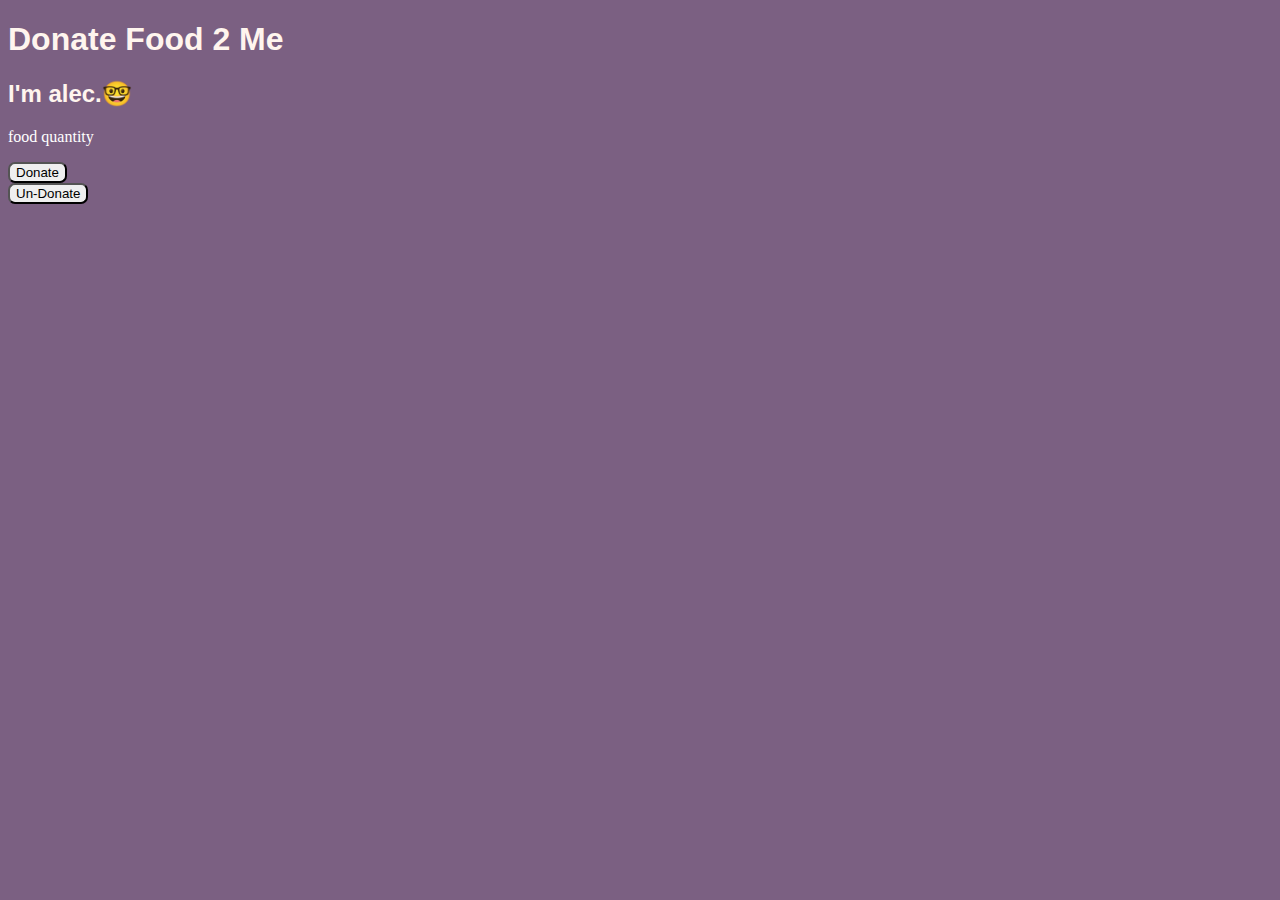
==== index.html @ b6d98224 "lemon" ====
<!DOCTYPE html>
<html lang="en">
<head>
    <link rel="stylesheet" type="text/css" href='./style.css' />
    <meta charset="UTF-8">
    <meta http-equiv="X-UA-Compatible" content="IE=edge">
    <meta name="viewport" content="width=device-width, initial-scale=1.0">
    <title>Front-End Portfolio Project</title>
</head>
<body>
    <h1>Donate Food 2 Me</h1>
    <h2>I'm alec.🤓</h2>
    <p id="container"></p>
    <p id='caption'>food quantity</p>
    <button id="donate">Donate</button>
    <button id="undonate">Un-Donate</button>
    <script type="text/javascript" src="./main.js"></script>
</body>
</html>
---- style.css ----
body {
    background-color: rgb(123, 96, 130);
}

h1, h2 {
    color: seashell;
    font-family: Arial, Helvetica, sans-serif;
}

#caption {
    color: white;
}

button {
    color: '';
    display: grid;
    border-radius: 7px;
    transition: color 200ms ease-in-out;
}

#container {
    position: fixed;
    display: grid;
    border-color: red;
    border-width: 2px;
    width: 200px;
    height: 400px;
}
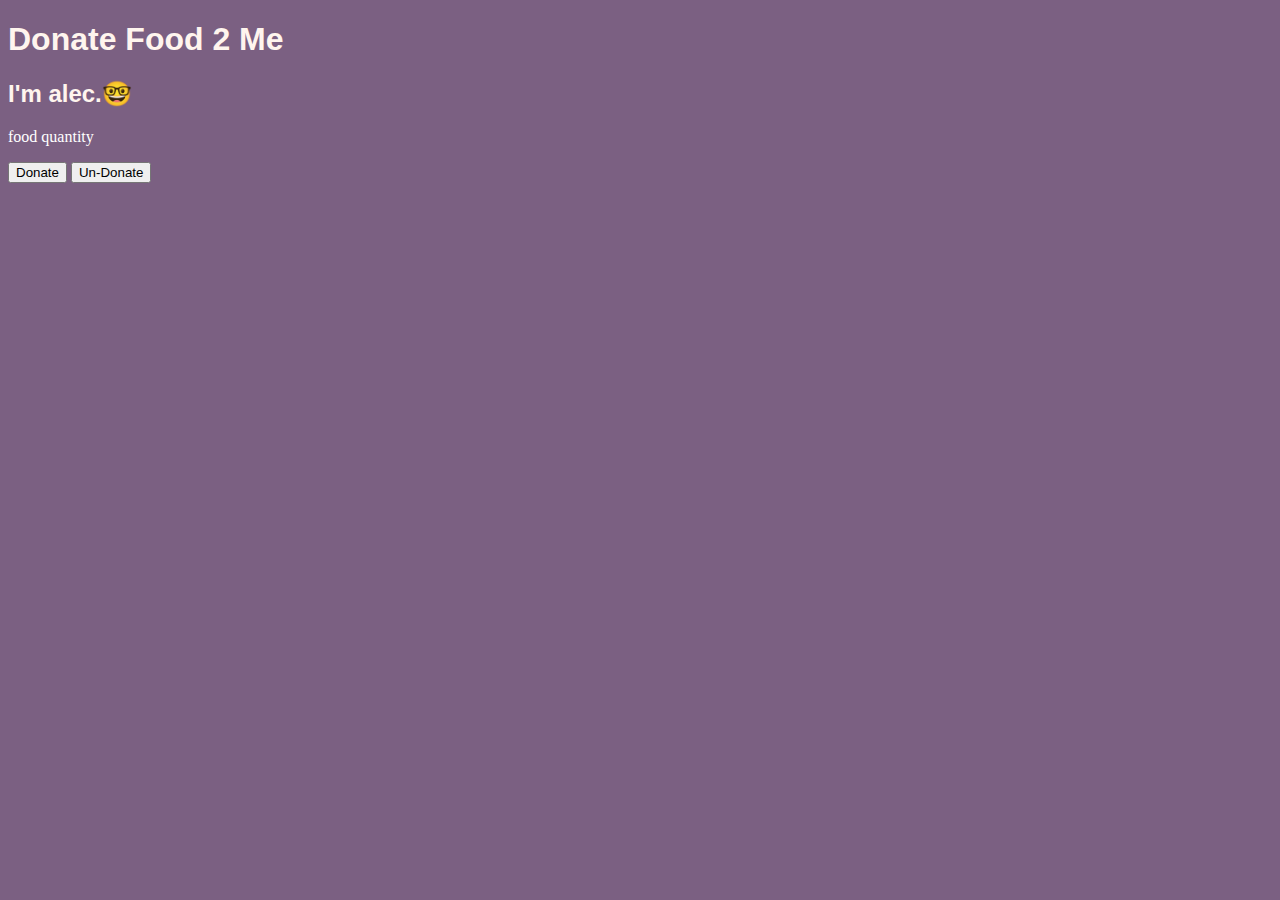
==== commit 32b376ca: "js no work" ====
--- a/index.html
+++ b/index.html
@@ -1,10 +1,6 @@
 <!DOCTYPE html>
-<html lang="en">
 <head>
-    <link rel="stylesheet" type="text/css" href='./style.css' />
-    <meta charset="UTF-8">
-    <meta http-equiv="X-UA-Compatible" content="IE=edge">
-    <meta name="viewport" content="width=device-width, initial-scale=1.0">
+    <link rel="stylesheet" href='style.css' />
     <title>Front-End Portfolio Project</title>
 </head>
 <body>
@@ -14,6 +10,6 @@
     <p id='caption'>food quantity</p>
     <button id="donate">Donate</button>
     <button id="undonate">Un-Donate</button>
-    <script type="text/javascript" src="./main.js"></script>
+    <script src="main.js"></script>
 </body>
 </html>
--- a/style.css
+++ b/style.css
@@ -12,9 +12,6 @@
 }
 
 button {
-    color: '';
-    display: grid;
-    border-radius: 7px;
     transition: color 200ms ease-in-out;
 }
 
@@ -25,4 +22,5 @@
     border-width: 2px;
     width: 200px;
     height: 400px;
+    z-index: 2;
 }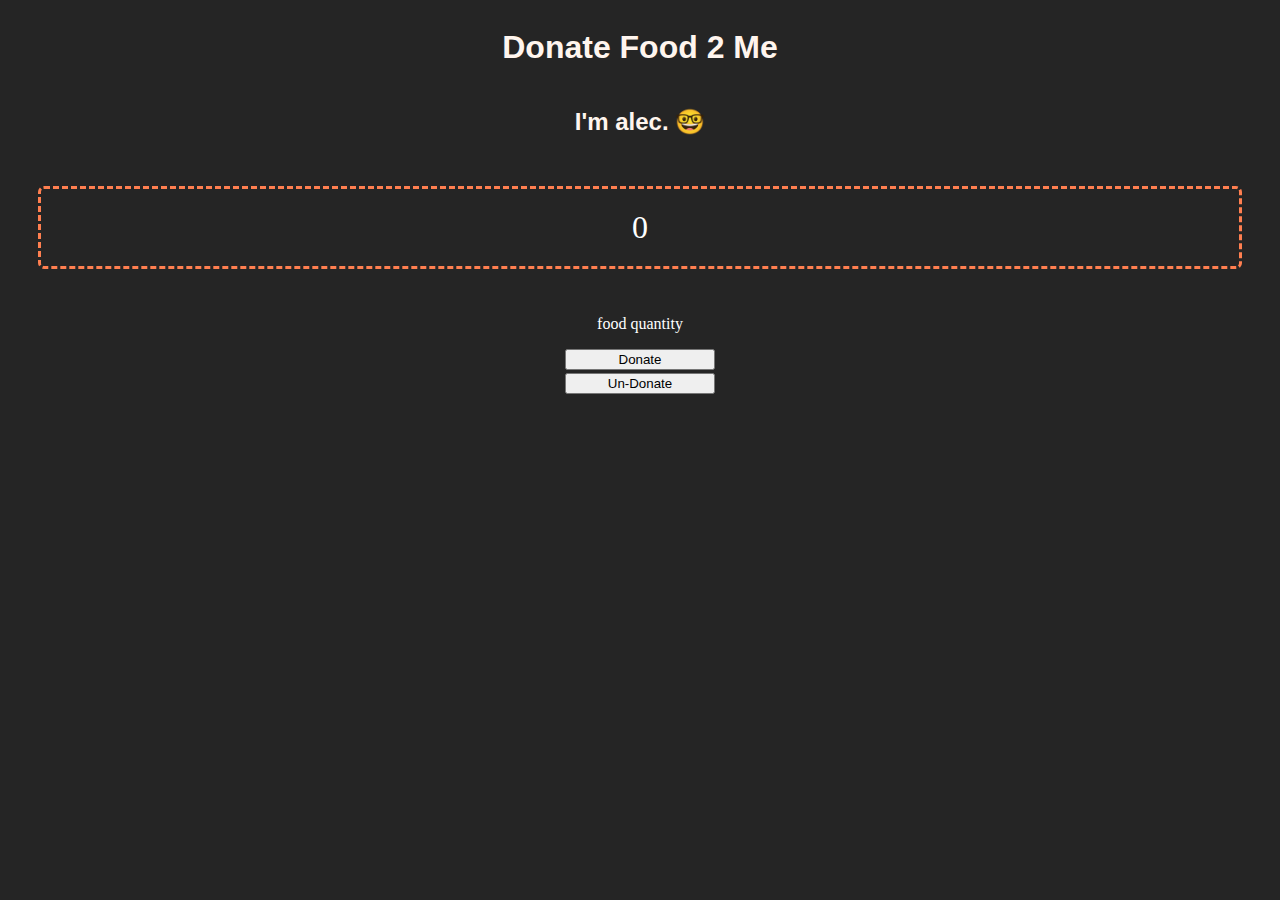
==== commit 6ac6c7ea: "it works now :)))))))" ====
--- a/index.html
+++ b/index.html
@@ -5,11 +5,11 @@
 </head>
 <body>
     <h1>Donate Food 2 Me</h1>
-    <h2>I'm alec.🤓</h2>
+    <h2>I'm alec. 🤓</h2>
     <p id="container"></p>
     <p id='caption'>food quantity</p>
     <button id="donate">Donate</button>
     <button id="undonate">Un-Donate</button>
-    <script src="main.js"></script>
+    <script type="text/javascript" src='main.js'></script>
 </body>
 </html>
--- a/style.css
+++ b/style.css
@@ -1,5 +1,8 @@
 body {
-    background-color: rgb(123, 96, 130);
+    background-color: rgb(37, 37, 37);
+    display: flex;
+    flex-direction: column;
+    text-align: center;
 }
 
 h1, h2 {
@@ -13,14 +16,18 @@
 
 button {
     transition: color 200ms ease-in-out;
+    margin-bottom: 3px;
+    width: 150px;
+    margin: auto;
+    margin-bottom: 3px;
 }
 
 #container {
-    position: fixed;
-    display: grid;
-    border-color: red;
-    border-width: 2px;
-    width: 200px;
-    height: 400px;
-    z-index: 2;
+    color: white;
+    border-style: dashed;
+    border-radius: 6px;
+    border-color: coral;
+    font-size: 2em;
+    padding: 20px;
+    margin: 30px;
 }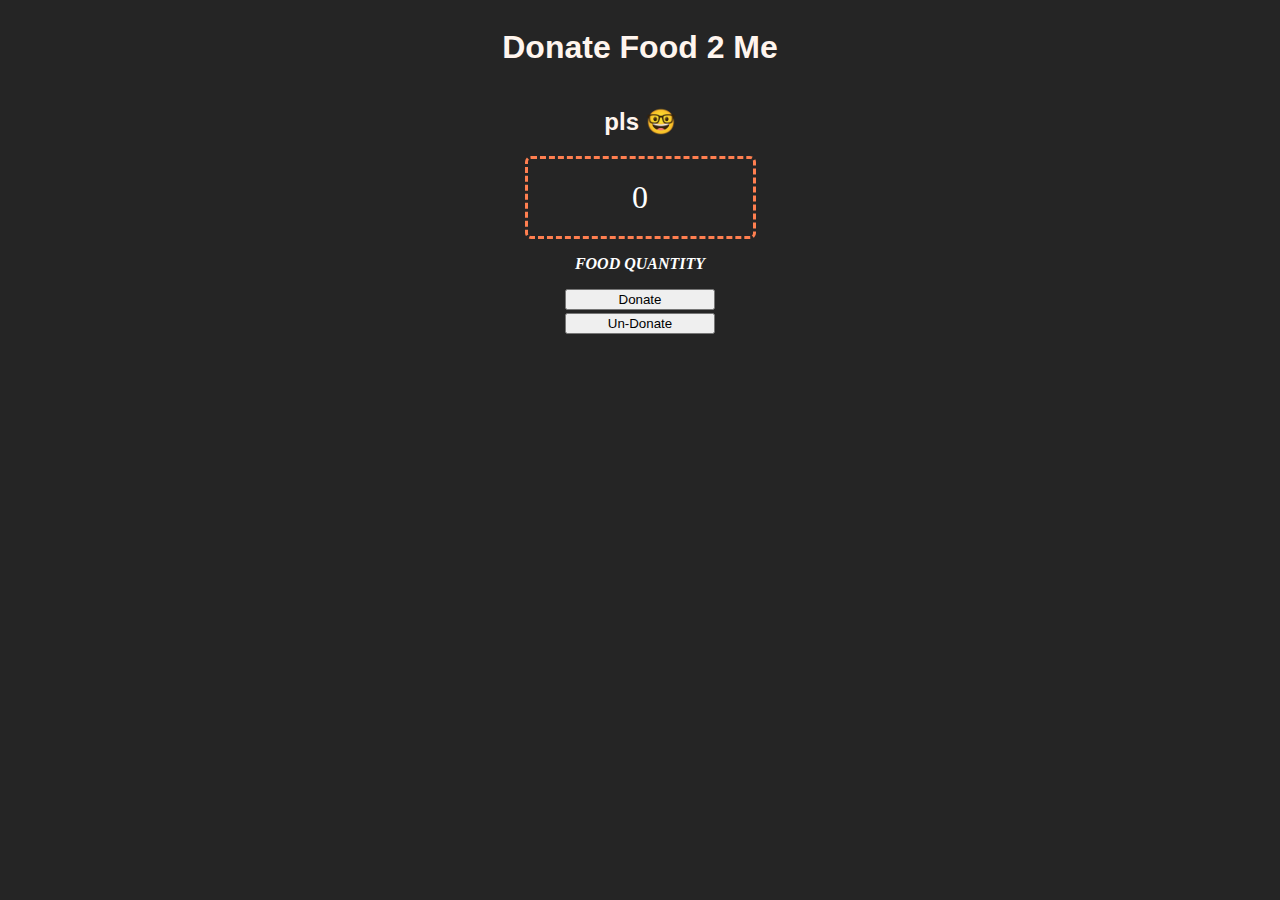
==== commit 3ce84067: "reset colors by clicking on the tracker container" ====
--- a/index.html
+++ b/index.html
@@ -5,7 +5,7 @@
 </head>
 <body>
     <h1>Donate Food 2 Me</h1>
-    <h2>I'm alec. 🤓</h2>
+    <h2>pls 🤓</h2>
     <p id="container"></p>
     <p id='caption'>food quantity</p>
     <button id="donate">Donate</button>
--- a/style.css
+++ b/style.css
@@ -15,11 +15,18 @@
 }
 
 button {
-    transition: color 200ms ease-in-out;
+    transition: color 100ms ease-in-out;
+    transition: background-color 100ms ease-in-out;
     margin-bottom: 3px;
     width: 150px;
     margin: auto;
     margin-bottom: 3px;
+}
+
+#caption {
+    text-transform: uppercase;
+    font-style: italic;
+    font-weight: bolder;
 }
 
 #container {
@@ -28,6 +35,8 @@
     border-radius: 6px;
     border-color: coral;
     font-size: 2em;
-    padding: 20px;
-    margin: 30px;
+    padding: 20px 50px;
+    margin: 0 auto;
+    max-width: 800px;
+    min-width: 125px
 }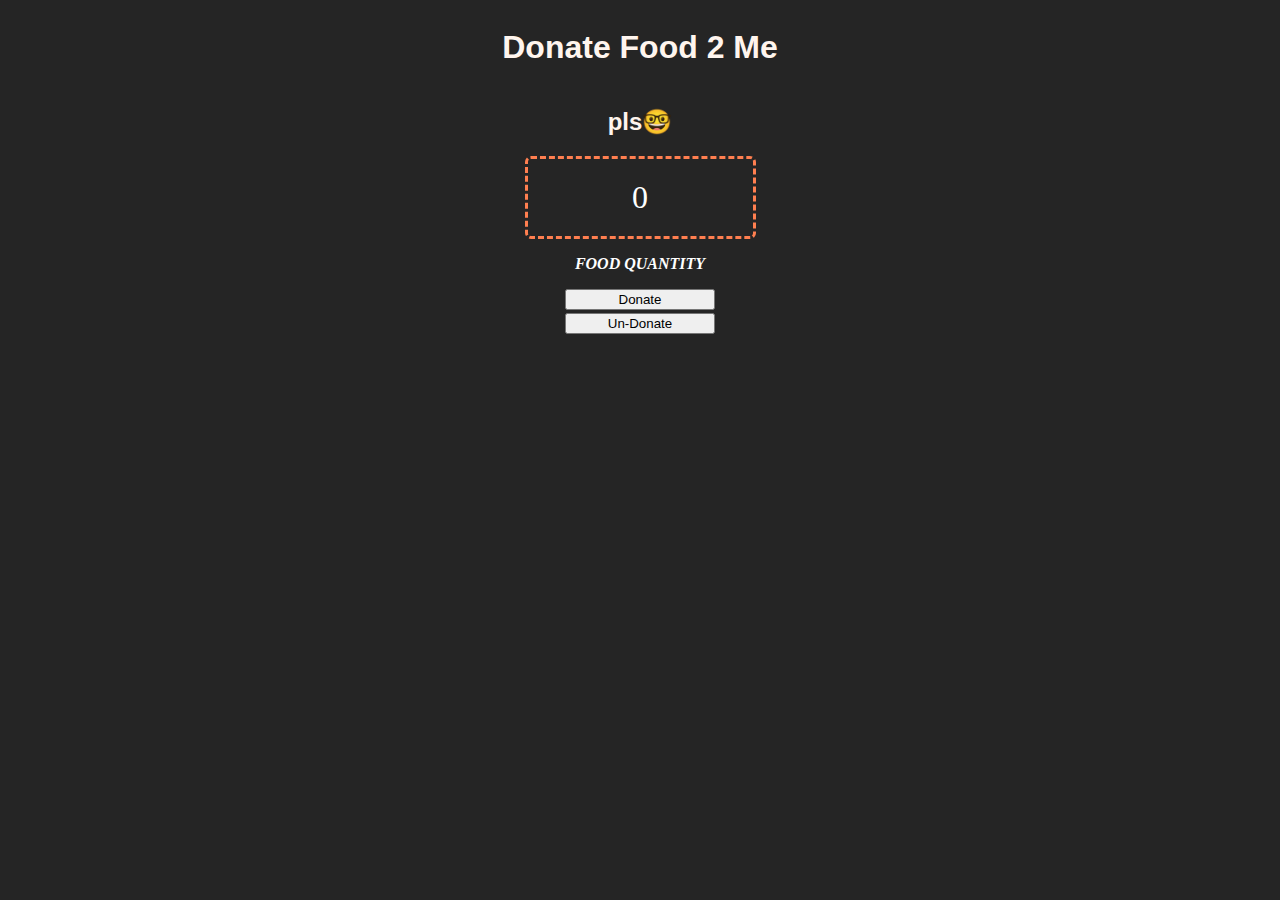
==== commit f06d653b: "changed orgin color & added 0 as rgb value" ====
--- a/index.html
+++ b/index.html
@@ -5,7 +5,7 @@
 </head>
 <body>
     <h1>Donate Food 2 Me</h1>
-    <h2>pls 🤓</h2>
+    <h2>pls🤓</h2>
     <p id="container"></p>
     <p id='caption'>food quantity</p>
     <button id="donate">Donate</button>
--- a/style.css
+++ b/style.css
@@ -3,6 +3,7 @@
     display: flex;
     flex-direction: column;
     text-align: center;
+    transition: background-color 200ms ease-in-out;
 }
 
 h1, h2 {
@@ -38,5 +39,6 @@
     padding: 20px 50px;
     margin: 0 auto;
     max-width: 800px;
-    min-width: 125px
+    min-width: 125px;
+    user-select: none;
 }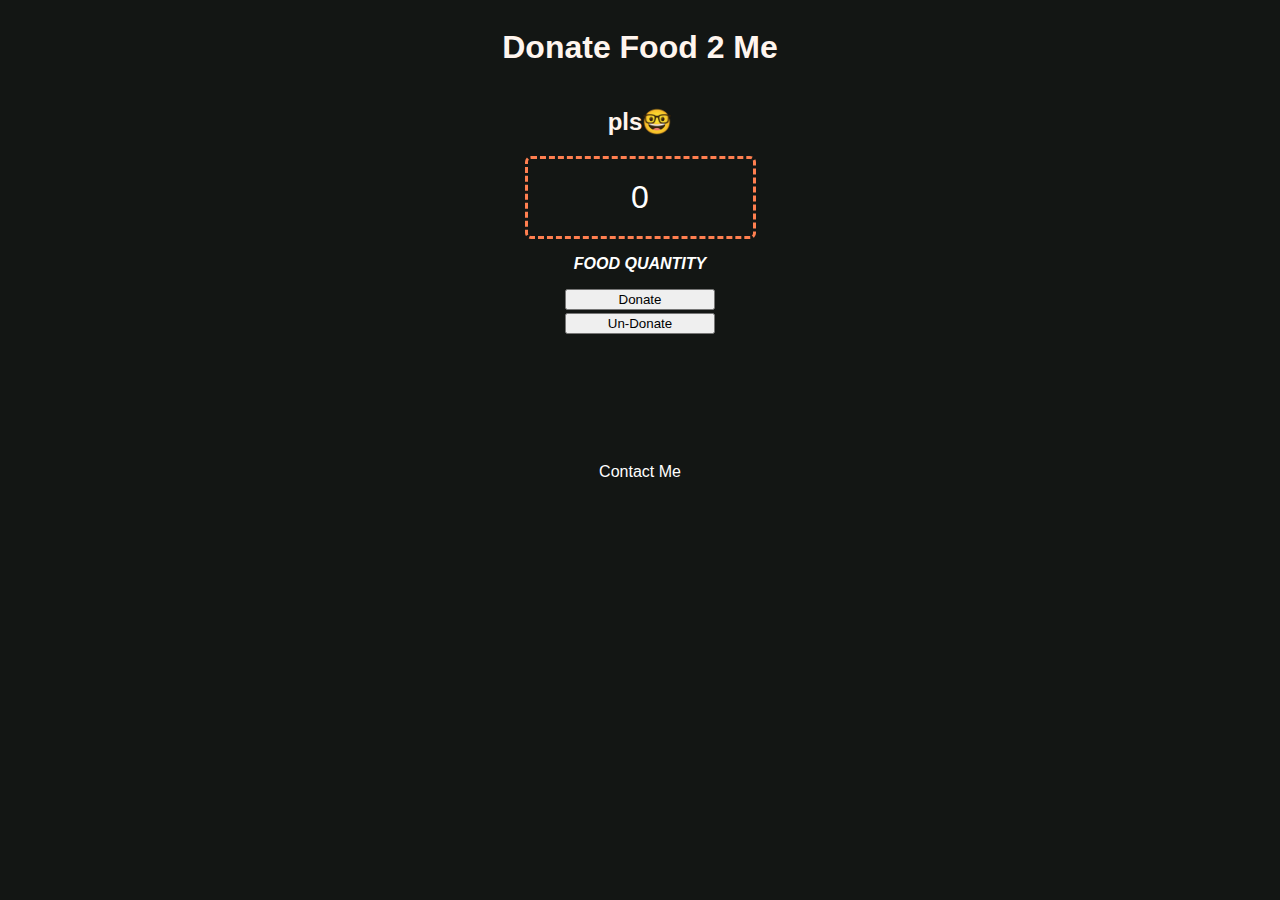
==== commit e5b9939f: "added required contact page" ====
--- a/index.html
+++ b/index.html
@@ -10,6 +10,7 @@
     <p id='caption'>food quantity</p>
     <button id="donate">Donate</button>
     <button id="undonate">Un-Donate</button>
+    <a href="contact.html">Contact Me</a>
     <script type="text/javascript" src='main.js'></script>
 </body>
 </html>
--- a/style.css
+++ b/style.css
@@ -1,14 +1,14 @@
 body {
-    background-color: rgb(37, 37, 37);
+    background-color: rgb(19, 22, 20);
     display: flex;
     flex-direction: column;
     text-align: center;
     transition: background-color 200ms ease-in-out;
+    font-family: Arial, Helvetica, sans-serif;
 }
 
 h1, h2 {
     color: seashell;
-    font-family: Arial, Helvetica, sans-serif;
 }
 
 #caption {
@@ -41,4 +41,22 @@
     max-width: 800px;
     min-width: 125px;
     user-select: none;
+}
+
+a {
+    text-decoration: none;
+    color: white;
+    margin-top: 10%;
+}
+
+form {
+    display: flex;
+    padding: 3px;
+    margin: auto;
+    margin-top: 200px;
+}
+
+label {
+    color: white;
+    margin: 4px;
 }